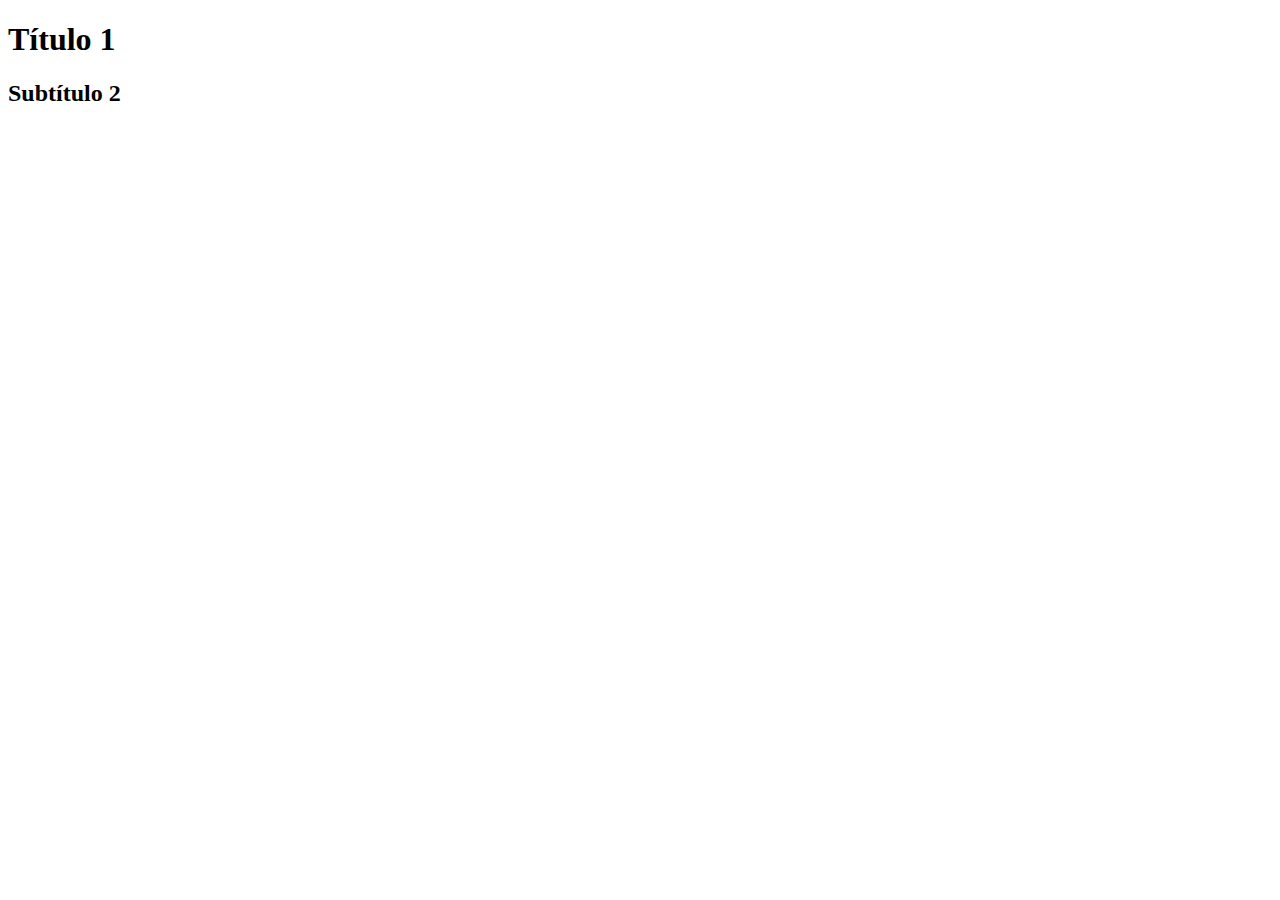
==== index.html @ 43d2770c "Agregado subtitulo 2" ====
<!DOCTYPE html>
<html lang="en">
<head>
    <meta charset="UTF-8">
    <meta name="viewport" content="width=device-width, initial-scale=1.0">
    <title>Práctica Repositorio #2</title>
</head>
<body>
    <h1>Título 1</h1>
    <h2>Subtítulo 2</h2>
</body>
</html>
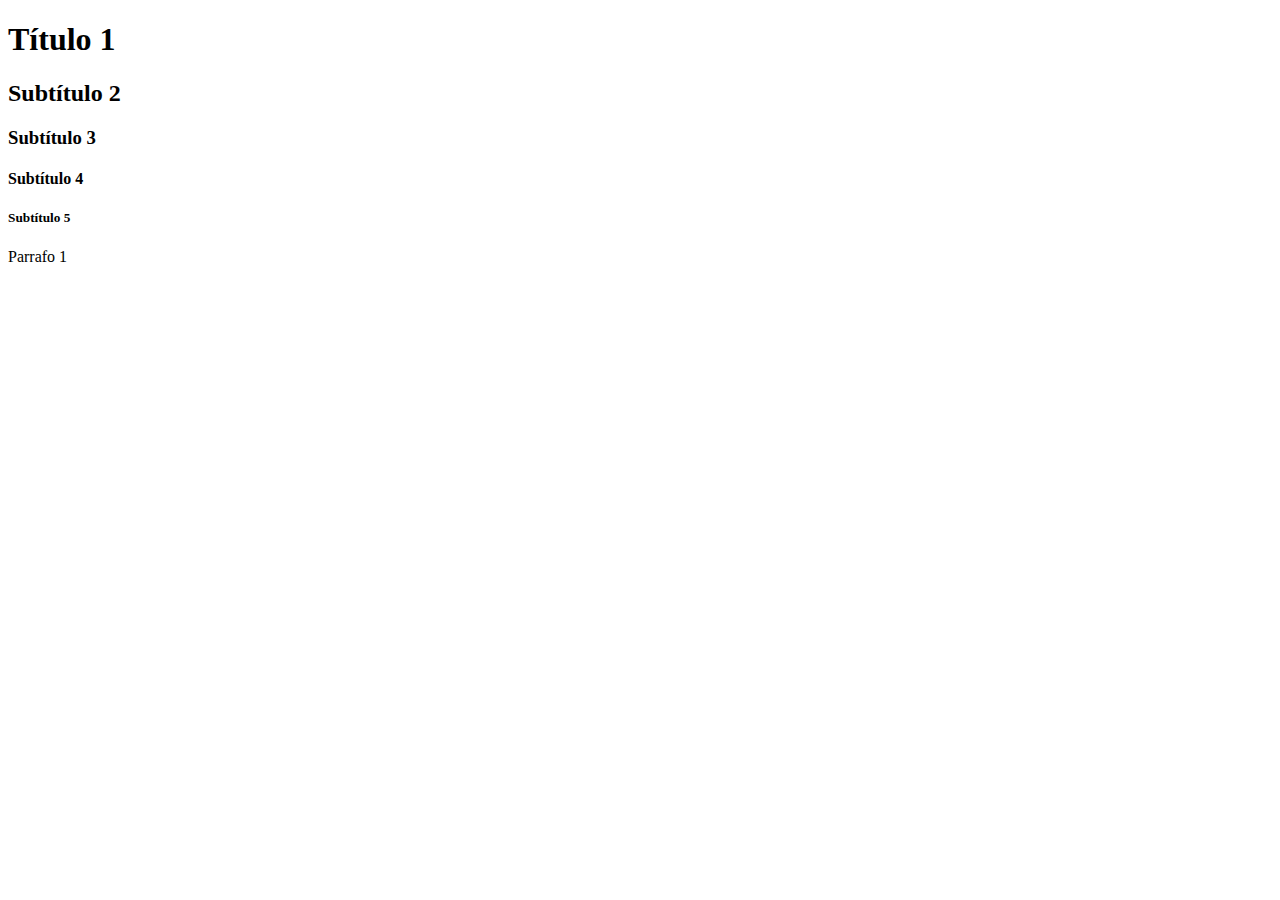
==== commit 09f545b1: "#1 bug en index arreglado" ====
--- a/index.html
+++ b/index.html
@@ -8,5 +8,9 @@
 <body>
     <h1>Título 1</h1>
     <h2>Subtítulo 2</h2>
+    <h3>Subtítulo 3</h3>
+    <h4>Subtítulo 4</h4>
+    <h5>Subtítulo 5</h5>
+    <p>Parrafo 1</p>
 </body>
-</html>+</html>
